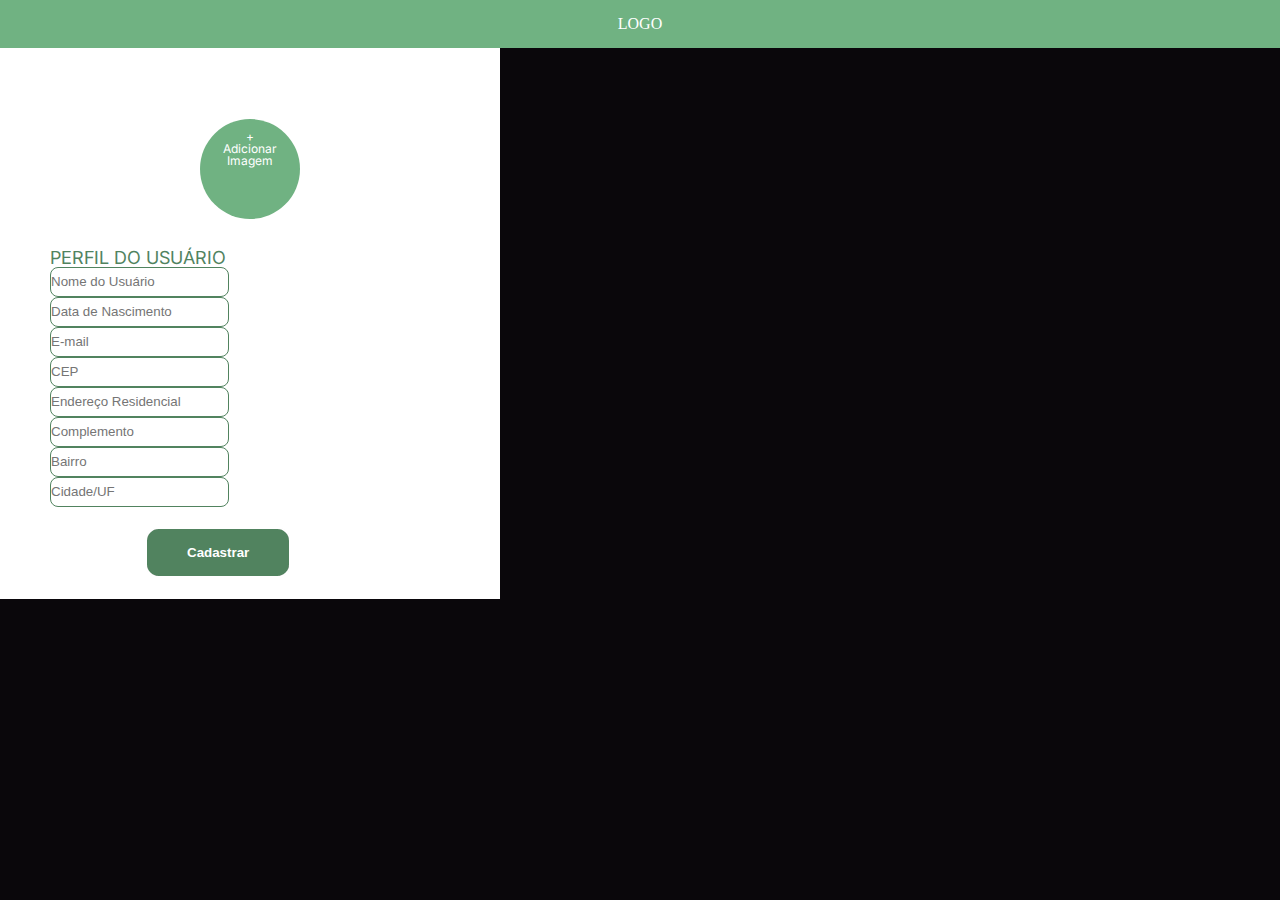
==== registration.html @ 51872487 "registration page" ====
<!DOCTYPE html>
<html lang="en">
<head>
  <meta charset="UTF-8">
  <meta http-equiv="X-UA-Compatible" content="IE=edge">
  <meta name="viewport" content="width=device-width, initial-scale=1.0">

  
  <link rel="stylesheet" href="styles/base.css"> 
  <link rel="stylesheet" href="styles/reset.css"> 
  <link rel="stylesheet" href="styles/variables.css"> 

  <link rel="stylesheet" href="styles/layout/paginaInicial.css"> 
  <link rel="stylesheet" href="styles/layout/registration.css"> 

  <title>Hackathon</title>
  
  <link href="https://cdn.jsdelivr.net/npm/bootstrap@5.2.0-beta1/dist/css/bootstrap.min.css" rel="stylesheet" integrity="sha384-0evHe/X+R7YkIZDRvuzKMRqM+OrBnVFBL6DOitfPri4tjfHxaWutUpFmBp4vmVor" crossorigin="anonymous">
  <script src="https://cdn.jsdelivr.net/npm/bootstrap@5.2.0-beta1/dist/js/bootstrap.bundle.min.js" integrity="sha384-pprn3073KE6tl6bjs2QrFaJGz5/SUsLqktiwsUTF55Jfv3qYSDhgCecCxMW52nD2" crossorigin="anonymous"></script>

</head>
<body>
  <header class="header">
    <!-- <div>
      <img src="./img/IconMenu.png" alt="Menu">
    </div> -->
    <div>
      <h1>LOGO</h1>
    </div>
    <!-- <div>
      <img src="./img/user.png" alt="usuario">
    </div> -->
  </header>

    <div class="container">
        <div class="circle">
            <p class="circle__text"><br/>+
            <br/>Adicionar <br/>Imagem
            </p>
        </div>
    

    <section class="form">
        <div class="form">
            <h2 class="form__title__registration">PERFIL DO USUÁRIO</h2>

            <div class="form__box__registration">
                <label class="form__label" for="name"></label> 
                <input class="form-item__registration" type="text" id="name" name="name" placeholder="Nome do Usuário">               
            </div>

            <div class="form__box__registration">
                <label class="form__label" for="textarea"></label>
                <input class="form-item__registration" type="text" id="name" name="name" placeholder="Data de Nascimento">
            </div>

            <div class="form__box__registration">
                <label class="form__label" for="email"></label> 
                <input class="form-item__registration" type="email" id="email" name="email" placeholder="E-mail">
            </div>  

            <div class="form__box__registration">
                <label class="form__label" for="CEP"></label> 
                    <input class="form-item__registration" name="CEP" id="CEP" required pattern="\d{5}-\d{3}" placeholder="CEP"/>
                
           </div>

            <div class="form__box__registration">
                <label class="form__label" for="textarea"></label>
                <input class="form-item__registration" type="text" id="name" name="name" placeholder="Endereço Residencial">
            </div>

            <div class="form__box__registration">
                <label class="form__label" for="textarea"></label>
                <input class="form-item__registration" type="text" id="name" name="name" placeholder="Complemento">
            </div>

            <div class="form__box__registration">
                <label class="form__label" for="textarea"></label>
                <input class="form-item__registration" type="text" id="name" name="name" placeholder="Bairro">
            </div>

            <div class="form__box__registration">
                <label class="form__label" for="textarea"></label>
                <input class="form-item__registration" type="text" id="name" name="name" placeholder="Cidade/UF">
            </div>

            <button class="button button__form">Cadastrar</button> 
        </div>
    </div>
    </section>
---- styles/base.css ----
body {
    font-family: var(--font-family-primary);
    font-size: var(--font-size-default);
    background-color: var(--color-black);
}

* {
    box-sizing: border-box;
}
---- styles/variables.css ----
:root {
    --color-red: #f41b3b;
    --color-green: #70B282;
    --color-blue: #1884f7;
    --color-yellow: #f9cc0d;
    --color-white: #fff;
    --color-black: #0a070b;
    --color-gray: #4f4e50;
    --color-darken-gray: #363536;
    --color-light-gray: #807e81;

    --font-family-questrial: 'Questrial', sans-serif;
    --font-size-default: 16px;
    --border-radius-default:3px;

    --color-primary: var(--color-red);
    --font-family-primary: var(--font-family-questrial);
}
---- styles/layout/paginaInicial.css ----
@import url('https://fonts.googleapis.com/css2?family=Inter:wght@400;500;600;700&display=swap');

* {
    margin: 0px;
    box-sizing: border-box;
    padding: 0px;
  }
  
  .container {
    background-color: #FFFFFF;
    max-width: 500px;
    font-family: 'Inter', sans-serif;
    padding: 1.3rem;
    color: #51835F;
  }

  .header {
    color: white;
    align-items: center;
    text-align: center;
    background-color: #70B282;
    padding: 1rem;
    justify-content: space-between;
   }
  
  .button {
    background-color: #51835F;
    max-width: max-content;
    padding: 1rem 2.5rem;
    border-radius: 0.8rem;
    font-weight: bold;
    color: white;
    cursor: pointer;
    outline: auto;
    align-items: center;
    text-align: center;
  } 

  .button__paginaInicial {
  
    color: #fff;
    align-items: center;
    text-align: center;
    margin-left: 135px;
    margin-top: 20px;
    margin-bottom: 20px;
  }
  .cor-1 {
    color: #70B282;
  }
  .cor-2 {
    color: #51835F;
  }
  .color-3 {
    color: #FFFFFF;
  }




.title {
    color: #70B282;
    font-size: 55px;
    text-align: center;
    margin: auto;
    margin-top: 80px;
    font-family: 'Inter';
}

.form {
    width: 400px;
    align-items: center;
    margin: auto;
    color: #70B282;
    font-family: 'Inter';
}



.form__box {
    width: 400px;
    height: 30px;
    display: inline-block;
    margin-left: auto;
    margin-bottom: 40px;
    margin-top: 10px;
    font-family: 'Inter';
    align-items: center;
    

}

.form__title {
    font-size: 14px;
    margin-bottom: 10px;
    margin: auto;
    text-align: center;
    font-family: 'Inter';
    font-weight: bold
}

.form__input {
    border: 1px solid black;
    outline: none;
    border-radius: 8px;
}

/* .button {
    width: 100px;
    background-color:#51835F;
    border-radius: 5px;
    border-color: #70B282;
    color: #fff;
    align-items: center;
    margin-left: 75px;
    margin-top: 20px;
    margin-bottom: 20px;
    font-family: 'Inter';
    
} */

.form__text {
    font-size: 10px;
    text-align: center;
    margin: auto;
    font-family: 'Inter';
    color: #51835F;
    text-decoration: none;
    text-decoration-line: none;

}

.image__planta {
    width: 210px;
    height: 170px;
    margin-top: 20px;
    margin-left: 90px;
    
}


@media only screen and (max-width:480px) {

    

    .form {
        width: 250px;
    }

    .form__title {
        font-size: 14px;
    }

    .form__box {
        width: 250px;   
    }

    .button__paginaInicial {
        margin-left: 65px;
    }
    
    .image__planta {
        margin-left: 20px;
    }
}
---- styles/layout/registration.css ----
.cor-1 {
    color: #70B282;
  }
  .cor-2 {
    color: #51835F;
  }
  .color-3 {
    color: #FFFFFF;
  }

  .circle {
    width: 100px;
    height: 100px;
    background-color: #70B282;
    margin: auto;
    border-radius: 50%;
    align-items: center;
}

.circle__text {
    color: #FFFFFF;
    font-size: 12px;
    text-align: center;
    align-items: flex-end;
    margin: auto;
    margin-top: 30px;
    margin-top: 50px;
}

.form__title__registration {
    color: #51835F;
    margin: auto;
    margin-top: 30px;
    font-size: 18px;
}

.form__item__registration {
    margin: auto;
    margin-bottom: 80px;
    width: 300px;
    outline: none;
    border-radius: 8px;
    color: #51835F;
}

.form-item__registration {
    margin: auto;
    height: 30px;
    color: #51835F;
    border: 1px solid #51835F;
    outline: none;
    border-radius: 8px;
}

.button__form {
    margin: auto;
    margin-top: 20px;
    position: relative;
    margin-left: 95px;

}


  @media only screen and (max-width:480px) {

.circle {
    width: 100px;
    height: 100px;
    background-color: #70B282;
    margin: auto;
    border-radius: 50%;
    align-items: center;
}

.circle__text {
    color: #FFFFFF;
    font-size: 12px;
    text-align: center;
    align-items: flex-end;
    margin: auto;
    margin-top: 30px;
    margin-top: 50px;
}

.form__title__registration {
    color: #51835F;
    margin: auto;
    margin-top: 30px;
    font-size: 14px;
    text-align: center;
    

}

.form__item__registration {
    margin: auto;
    margin-bottom: 20px;
    height: 30px;
    border: 1px solid pink;
    outline: none;
    border-radius: 8px;
    color: #51835F;
}

.form-item__registration {
    margin: auto;
    height: 30px;
    color: #51835F;
    border: 1px solid #51835F;
    outline: none;
    border-radius: 8px;
}

.button__form {
    margin: auto;
    margin-top: 20px;
    position: relative;
    margin-left: 95px;

}
  }
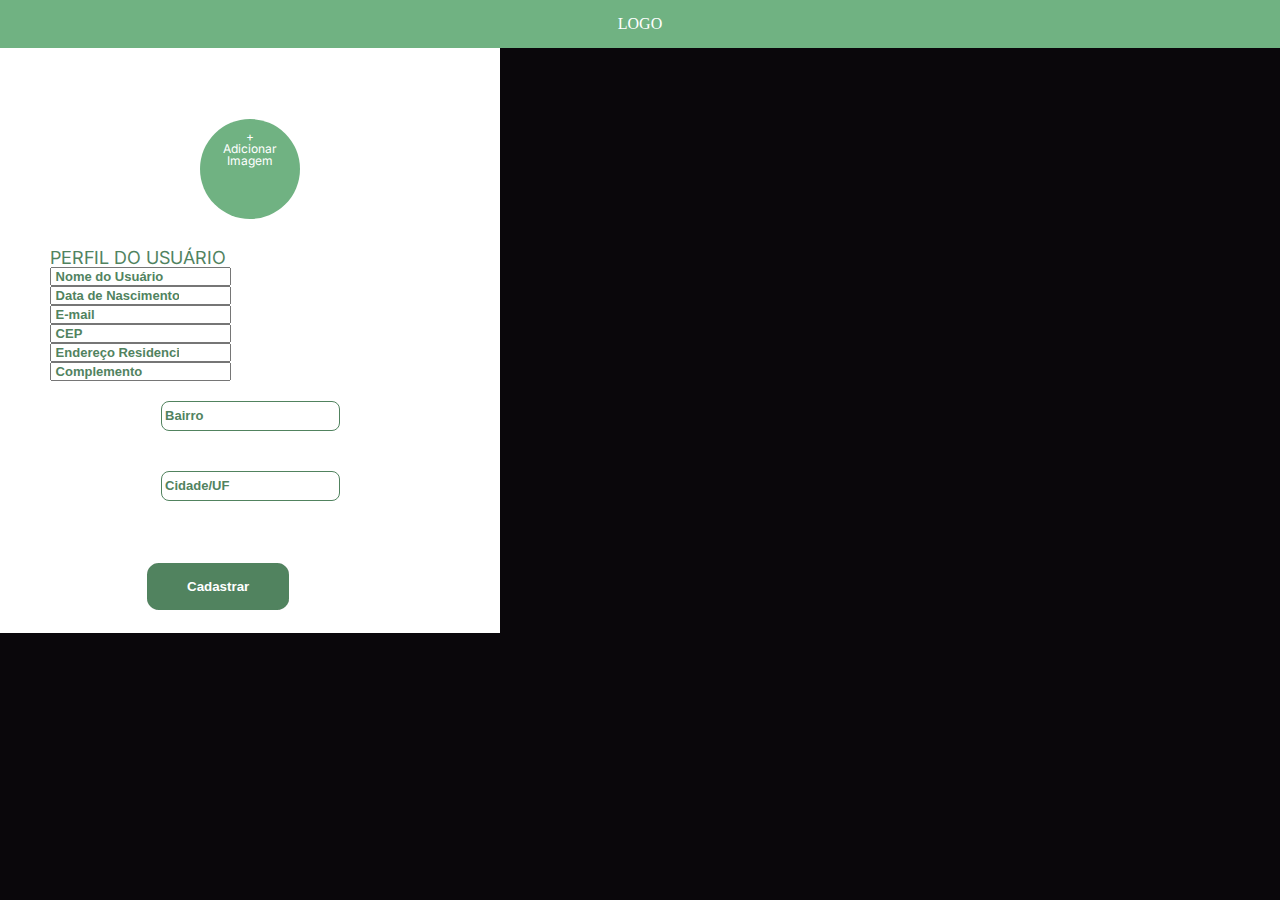
==== commit f6223e4a: "registration finalized" ====
--- a/registration.html
+++ b/registration.html
@@ -46,45 +46,46 @@
 
             <div class="form__box__registration">
                 <label class="form__label" for="name"></label> 
-                <input class="form-item__registration" type="text" id="name" name="name" placeholder="Nome do Usuário">               
+                <input class="form-item__registration" type="text" id="name" name="name" placeholder=" Nome do Usuário">               
             </div>
 
             <div class="form__box__registration">
                 <label class="form__label" for="textarea"></label>
-                <input class="form-item__registration" type="text" id="name" name="name" placeholder="Data de Nascimento">
+                <input class="form-item__registration" type="text" id="name" name="name" placeholder=" Data de Nascimento">
             </div>
 
             <div class="form__box__registration">
                 <label class="form__label" for="email"></label> 
-                <input class="form-item__registration" type="email" id="email" name="email" placeholder="E-mail">
+                <input class="form-item__registration" type="email" id="email" name="email" placeholder=" E-mail">
             </div>  
 
             <div class="form__box__registration">
                 <label class="form__label" for="CEP"></label> 
-                    <input class="form-item__registration" name="CEP" id="CEP" required pattern="\d{5}-\d{3}" placeholder="CEP"/>
+                    <input class="form-item__registration" name="CEP" id="CEP" required pattern="\d{5}-\d{3}" placeholder=" CEP"/>
                 
            </div>
 
             <div class="form__box__registration">
                 <label class="form__label" for="textarea"></label>
-                <input class="form-item__registration" type="text" id="name" name="name" placeholder="Endereço Residencial">
+                <input class="form-item__registration" type="text" id="name" name="name" placeholder=" Endereço Residencial">
             </div>
 
             <div class="form__box__registration">
                 <label class="form__label" for="textarea"></label>
-                <input class="form-item__registration" type="text" id="name" name="name" placeholder="Complemento">
+                <input class="form-item__registration" type="text" id="name" name="name" placeholder=" Complemento">
             </div>
 
-            <div class="form__box__registration">
-                <label class="form__label" for="textarea"></label>
-                <input class="form-item__registration" type="text" id="name" name="name" placeholder="Bairro">
+            <div class="form__metade">
+            <div class="form__box__registration-small">
+                
+                <input class="form__item__registration-small" type="text" id="name" name="name" placeholder=" Bairro">
             </div>
 
-            <div class="form__box__registration">
-                <label class="form__label" for="textarea"></label>
-                <input class="form-item__registration" type="text" id="name" name="name" placeholder="Cidade/UF">
+            <div class="form__box__registration-small">
+               
+                <input class="form__item__registration-small" type="text" id="name" name="name" placeholder=" Cidade/UF">
             </div>
-
+        </div>
             <button class="button button__form">Cadastrar</button> 
         </div>
     </div>
--- a/styles/layout/registration.css
+++ b/styles/layout/registration.css
@@ -37,19 +37,32 @@
 .form__item__registration {
     margin: auto;
     margin-bottom: 80px;
-    width: 300px;
     outline: none;
     border-radius: 8px;
     color: #51835F;
 }
 
-.form-item__registration {
+.form__item__registration-small {
     margin: auto;
     height: 30px;
+    
     color: #51835F;
     border: 1px solid #51835F;
     outline: none;
     border-radius: 8px;
+}
+
+.form__box__registration-small {
+    
+    height: 30px;
+    display: flex;
+    margin-left: auto;
+    margin-bottom: 40px;
+    margin-top: 20px;
+    font-family: 'Inter';
+    align-items: center;
+    
+
 }
 
 .button__form {
@@ -59,6 +72,13 @@
     margin-left: 95px;
 
 }
+input::placeholder {
+    color: #51835F;
+    margin-left: 50px;
+    font-weight: bold;
+    font-size: 13px;
+}
+
 
 
   @media only screen and (max-width:480px) {
@@ -86,9 +106,8 @@
     color: #51835F;
     margin: auto;
     margin-top: 30px;
-    font-size: 14px;
-    text-align: center;
-    
+    font-size: 16px;
+    font-weight: bold; 
 
 }
 
@@ -111,6 +130,25 @@
     border-radius: 8px;
 }
 
+.form__item__registration-small {
+    width: 120px;
+    display: flex;
+    margin: auto;
+    margin-left: -1px;
+    margin-right: 0;
+    height: 30px;
+    color: #51835F;
+    border: 1px solid #51835F;
+    outline: none;
+    border-radius: 8px;
+}
+
+.form__metade {
+    display: flex;
+    gap: 1rem;
+    width: 50px;
+}
+
 .button__form {
     margin: auto;
     margin-top: 20px;
